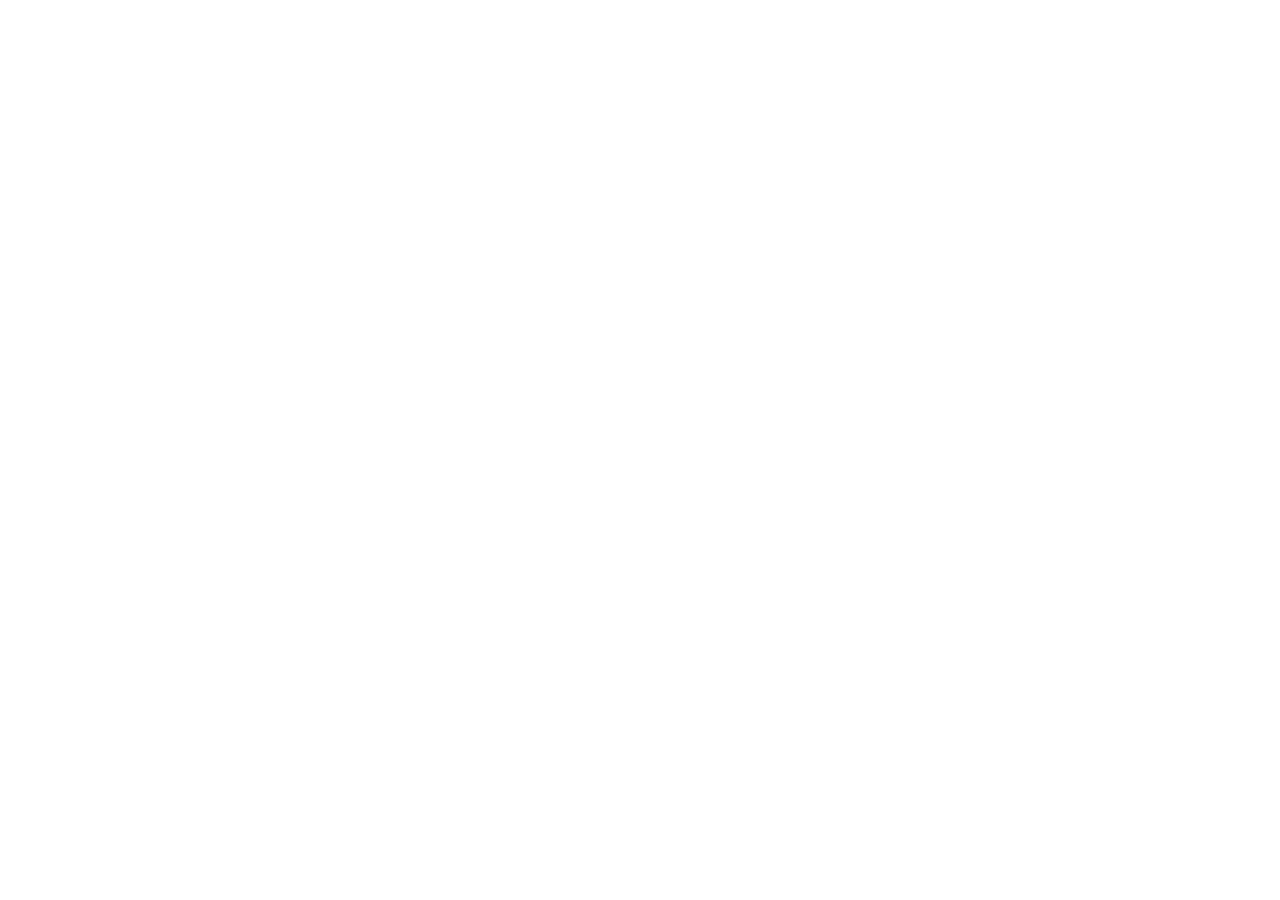
==== client/index.html @ 46878e66 "init" ====
<!DOCTYPE html>
<html lang="en">
<head>
    <meta charset="UTF-8">
    <meta http-equiv="X-UA-Compatible" content="IE=edge">
    <meta name="viewport" content="width=device-width, initial-scale=1.0">
    <link rel="stylesheet" href="css/style.css">
    <title>Главная</title>
</head>
<body class="preload">
    <script src="js/main.js"></script>
</body>
</html>
---- client/css/style.css ----
/*Default font*/
/*Colors*/
/*! normalize.css v8.0.1 | MIT License | github.com/necolas/normalize.css */
/* Document
   ========================================================================== */
/**
 * 1. Correct the line height in all browsers.
 * 2. Prevent adjustments of font size after orientation changes in iOS.
 */
html {
  line-height: 1.15; /* 1 */
  -webkit-text-size-adjust: 100%; /* 2 */
}

/* Sections
   ========================================================================== */
/**
 * Remove the margin in all browsers.
 */
body {
  margin: 0;
}

/**
 * Render the `main` element consistently in IE.
 */
main {
  display: block;
}

/**
 * Correct the font size and margin on `h1` elements within `section` and
 * `article` contexts in Chrome, Firefox, and Safari.
 */
h1 {
  font-size: 2em;
  margin: 0.67em 0;
}

/* Grouping content
   ========================================================================== */
/**
 * 1. Add the correct box sizing in Firefox.
 * 2. Show the overflow in Edge and IE.
 */
hr {
  box-sizing: content-box; /* 1 */
  height: 0; /* 1 */
  overflow: visible; /* 2 */
}

/**
 * 1. Correct the inheritance and scaling of font size in all browsers.
 * 2. Correct the odd `em` font sizing in all browsers.
 */
pre {
  font-family: monospace, monospace; /* 1 */
  font-size: 1em; /* 2 */
}

/* Text-level semantics
   ========================================================================== */
/**
 * Remove the gray background on active links in IE 10.
 */
a {
  background-color: transparent;
}

/**
 * 1. Remove the bottom border in Chrome 57-
 * 2. Add the correct text decoration in Chrome, Edge, IE, Opera, and Safari.
 */
abbr[title] {
  border-bottom: none; /* 1 */
  text-decoration: underline; /* 2 */
  -webkit-text-decoration: underline dotted;
          text-decoration: underline dotted; /* 2 */
}

/**
 * Add the correct font weight in Chrome, Edge, and Safari.
 */
b,
strong {
  font-weight: bolder;
}

/**
 * 1. Correct the inheritance and scaling of font size in all browsers.
 * 2. Correct the odd `em` font sizing in all browsers.
 */
code,
kbd,
samp {
  font-family: monospace, monospace; /* 1 */
  font-size: 1em; /* 2 */
}

/**
 * Add the correct font size in all browsers.
 */
small {
  font-size: 80%;
}

/**
 * Prevent `sub` and `sup` elements from affecting the line height in
 * all browsers.
 */
sub,
sup {
  font-size: 75%;
  line-height: 0;
  position: relative;
  vertical-align: baseline;
}

sub {
  bottom: -0.25em;
}

sup {
  top: -0.5em;
}

/* Embedded content
   ========================================================================== */
/**
 * Remove the border on images inside links in IE 10.
 */
img {
  border-style: none;
}

/* Forms
   ========================================================================== */
/**
 * 1. Change the font styles in all browsers.
 * 2. Remove the margin in Firefox and Safari.
 */
button,
input,
optgroup,
select,
textarea {
  font-family: inherit; /* 1 */
  font-size: 100%; /* 1 */
  line-height: 1.15; /* 1 */
  margin: 0; /* 2 */
}

/**
 * Show the overflow in IE.
 * 1. Show the overflow in Edge.
 */
button,
input { /* 1 */
  overflow: visible;
}

/**
 * Remove the inheritance of text transform in Edge, Firefox, and IE.
 * 1. Remove the inheritance of text transform in Firefox.
 */
button,
select { /* 1 */
  text-transform: none;
}

/**
 * Correct the inability to style clickable types in iOS and Safari.
 */
button,
[type=button],
[type=reset],
[type=submit] {
  -webkit-appearance: button;
}

/**
 * Remove the inner border and padding in Firefox.
 */
button::-moz-focus-inner,
[type=button]::-moz-focus-inner,
[type=reset]::-moz-focus-inner,
[type=submit]::-moz-focus-inner {
  border-style: none;
  padding: 0;
}

/**
 * Restore the focus styles unset by the previous rule.
 */
button:-moz-focusring,
[type=button]:-moz-focusring,
[type=reset]:-moz-focusring,
[type=submit]:-moz-focusring {
  outline: 1px dotted ButtonText;
}

/**
 * Correct the padding in Firefox.
 */
fieldset {
  padding: 0.35em 0.75em 0.625em;
}

/**
 * 1. Correct the text wrapping in Edge and IE.
 * 2. Correct the color inheritance from `fieldset` elements in IE.
 * 3. Remove the padding so developers are not caught out when they zero out
 *    `fieldset` elements in all browsers.
 */
legend {
  box-sizing: border-box; /* 1 */
  color: inherit; /* 2 */
  display: table; /* 1 */
  max-width: 100%; /* 1 */
  padding: 0; /* 3 */
  white-space: normal; /* 1 */
}

/**
 * Add the correct vertical alignment in Chrome, Firefox, and Opera.
 */
progress {
  vertical-align: baseline;
}

/**
 * Remove the default vertical scrollbar in IE 10+.
 */
textarea {
  overflow: auto;
}

/**
 * 1. Add the correct box sizing in IE 10.
 * 2. Remove the padding in IE 10.
 */
[type=checkbox],
[type=radio] {
  box-sizing: border-box; /* 1 */
  padding: 0; /* 2 */
}

/**
 * Correct the cursor style of increment and decrement buttons in Chrome.
 */
[type=number]::-webkit-inner-spin-button,
[type=number]::-webkit-outer-spin-button {
  height: auto;
}

/**
 * 1. Correct the odd appearance in Chrome and Safari.
 * 2. Correct the outline style in Safari.
 */
[type=search] {
  -webkit-appearance: textfield; /* 1 */
  outline-offset: -2px; /* 2 */
}

/**
 * Remove the inner padding in Chrome and Safari on macOS.
 */
[type=search]::-webkit-search-decoration {
  -webkit-appearance: none;
}

/**
 * 1. Correct the inability to style clickable types in iOS and Safari.
 * 2. Change font properties to `inherit` in Safari.
 */
::-webkit-file-upload-button {
  -webkit-appearance: button; /* 1 */
  font: inherit; /* 2 */
}

/* Interactive
   ========================================================================== */
/*
 * Add the correct display in Edge, IE 10+, and Firefox.
 */
details {
  display: block;
}

/*
 * Add the correct display in all browsers.
 */
summary {
  display: list-item;
}

/* Misc
   ========================================================================== */
/**
 * Add the correct display in IE 10+.
 */
template {
  display: none;
}

/**
 * Add the correct display in IE 10.
 */
[hidden] {
  display: none;
}

/*Max-width of screen*/
@font-face {
  font-family: "Roboto";
  font-display: block;
  src: url("../fonts/Roboto-Regular.woff2") format("woff2"), url("../fonts/Roboto-Regular.woff") format("woff");
  font-weight: 400;
  font-style: normal;
}
@font-face {
  font-family: "Roboto";
  font-display: block;
  src: url("../fonts/Roboto-Medium.woff2") format("woff2"), url("../fonts/Roboto-Medium.woff") format("woff");
  font-weight: 500;
  font-style: normal;
}
@font-face {
  font-family: "Roboto";
  font-display: block;
  src: url("../fonts/Roboto-Bold.woff2") format("woff2"), url("../fonts/Roboto-Bold.woff") format("woff");
  font-weight: 700;
  font-style: normal;
}
html, body {
  margin: 0;
  padding: 0;
}

*,
*::before,
*::after {
  box-sizing: border-box;
}

h1, h2, h3, h4, h5, h6, p, ul {
  margin: 0;
  padding: 0;
}

a {
  display: inline-block;
  text-decoration: none;
  color: inherit;
}

ul {
  list-style-type: none;
}

button {
  display: inline-block;
  cursor: pointer;
  outline: none;
  border: none;
  background: none;
  padding: 0;
}

input, textarea {
  outline: none;
  border: none;
}

img {
  display: inline-block;
}

body {
  font-family: "Roboto", sans-serif;
  font-size: 18px;
  color: #868b8f;
  background-color: white;
}
@media (max-width: 1140px) {
  body {
    font-size: calc(16px + 2 * ((100vw - 320px) / 820));
  }
}

.preload * {
  transition: none !important;
}

.container {
  max-width: 1140px;
  margin: 0 auto;
  padding: 0 15px;
}/*# sourceMappingURL=style.css.map */
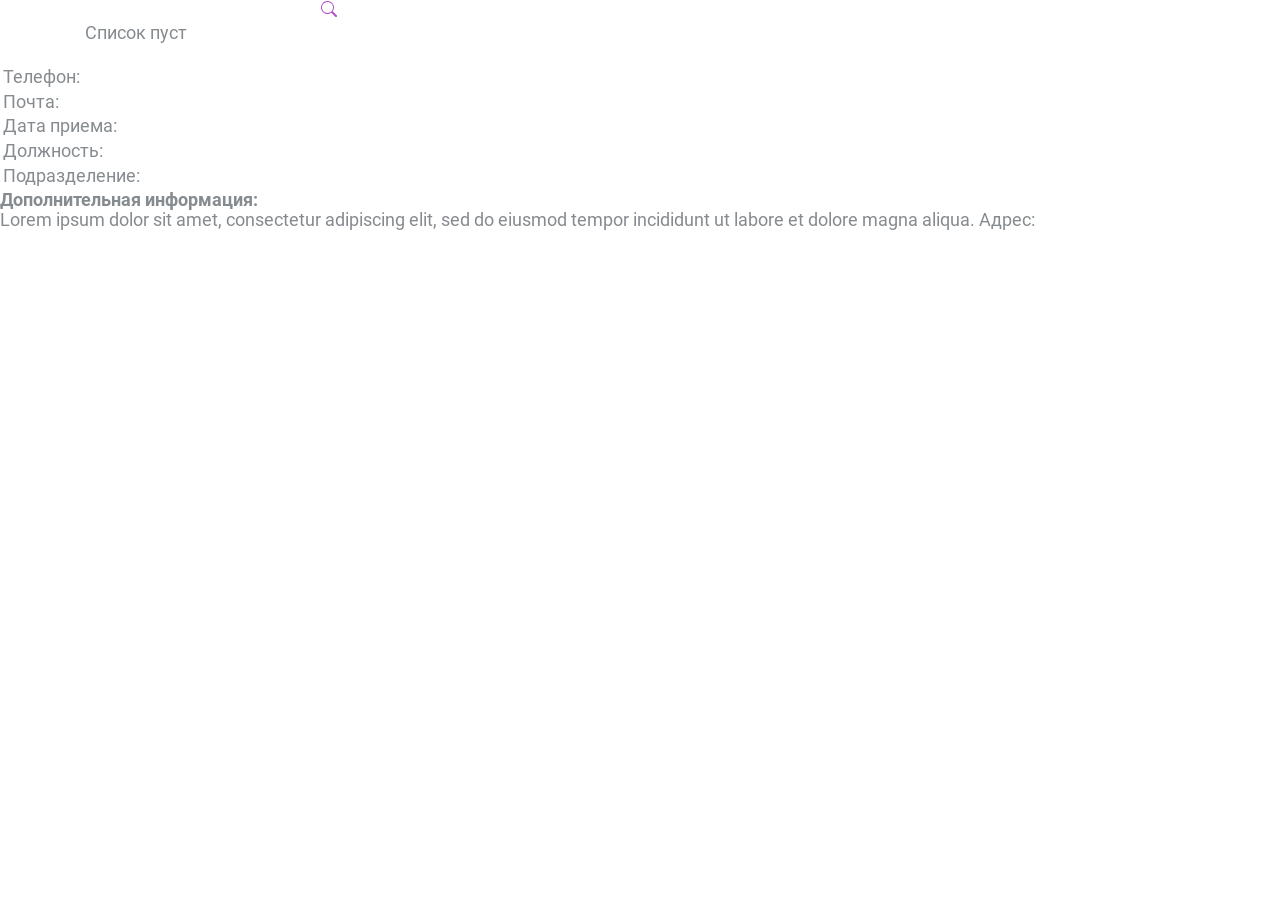
==== commit 2663eb47: "0.1: created HTML-code" ====
--- a/client/index.html
+++ b/client/index.html
@@ -8,6 +8,85 @@
     <title>Главная</title>
 </head>
 <body class="preload">
+    <main>
+        <section class="search">
+            <div class="container">
+                <form class="search__form" name="search-form" action="#" method="get">
+                    <input id="name-input" type="text" name="name-input" class="search__form-input" autocomplete="off" value=""/>
+                    <button type="submit" class="search__form-btn" aria-label="Поиск пользователя">
+                        <svg aria-hidden="true" width="16" height="16" viewBox="0 0 16 16" fill="none" xmlns="http://www.w3.org/2000/svg">
+                            <path d="M11.7419 10.344C12.7102 9.02267 13.1439 7.38447 12.9562 5.75713C12.7685 4.12979 11.9733 2.63332 10.7297 1.56711C9.48604 0.500899 7.88567 -0.056418 6.24876 0.00665514C4.61184 0.0697283 3.05911 0.748541 1.90119 1.90729C0.743273 3.06603 0.0655718 4.61925 0.00366997 6.25621C-0.0582319 7.89317 0.500231 9.49314 1.56733 10.736C2.63443 11.9789 4.13147 12.773 5.75894 12.9596C7.38641 13.1461 9.0243 12.7112 10.3449 11.742H10.3439C10.3739 11.782 10.4059 11.82 10.4419 11.857L14.2919 15.707C14.4794 15.8946 14.7338 16.0001 14.9991 16.0002C15.2643 16.0003 15.5188 15.895 15.7064 15.7075C15.8941 15.52 15.9995 15.2656 15.9996 15.0003C15.9997 14.7351 15.8944 14.4806 15.7069 14.293L11.8569 10.443C11.8212 10.4068 11.7827 10.3734 11.7419 10.343V10.344ZM11.9999 6.49998C11.9999 7.22225 11.8577 7.93745 11.5813 8.60474C11.3049 9.27203 10.8997 9.87834 10.389 10.3891C9.87829 10.8998 9.27197 11.3049 8.60468 11.5813C7.93739 11.8577 7.22219 12 6.49992 12C5.77765 12 5.06245 11.8577 4.39516 11.5813C3.72787 11.3049 3.12156 10.8998 2.61083 10.3891C2.10011 9.87834 1.69498 9.27203 1.41858 8.60474C1.14218 7.93745 0.999921 7.22225 0.999921 6.49998C0.999921 5.04129 1.57938 3.64234 2.61083 2.61089C3.64228 1.57944 5.04123 0.999979 6.49992 0.999979C7.95861 0.999979 9.35756 1.57944 10.389 2.61089C11.4205 3.64234 11.9999 5.04129 11.9999 6.49998V6.49998Z" fill="#B44CCF"/>
+                        </svg>
+                    </button>
+                </form>
+            </div>
+        </section>
+        <section class="cards">
+            <div class="container">
+                <div class="cards__inner">
+                    <p class="cards__message">Список пуст</p>
+                </div>
+            </div>
+        </section>
+    </main>
+    <div class="pop-up" role="alert" id="pop-up-info-card">
+    <div class="pop-up__container">
+        <button type="button" class="pop-up__btn-close" aria-label="Закрыть всплывающее окно"></button>
+        <h3 class="pop-up__title"></h2>
+        <table class="pop-up__info info-pop-up">
+            <tr>
+                <td class="info-pop-up__label">Телефон:</td>
+                <td class="info-pop-up__value info-pop-up__value--phone"></td>
+            </tr>
+            <tr>
+                <td class="info-pop-up__label">Почта:</td>
+                <td class="info-pop-up__value info-pop-up__value--mail"></td>
+            </tr>
+            <tr>
+                <td class="info-pop-up__label">Дата приема:</td>
+                <td class="info-pop-up__value info-pop-up__value--hire-date"></td>
+            </tr>
+            <tr>
+                <td class="info-pop-up__label">Должность:</td>
+                <td class="info-pop-up__value info-pop-up__value--position"></td>
+            </tr>
+            <tr>
+                <td class="info-pop-up__label">Подразделение:</td>
+                <td class="info-pop-up__value info-pop-up__value--department"></td>
+            </tr>
+        </table>
+        <h4 class="pop-up__subtitle">Дополнительная информация:</h4>
+        <p class="pop-up__additional">Lorem ipsum dolor sit amet, consectetur adipiscing elit, sed do eiusmod tempor incididunt ut labore et dolore magna aliqua. Адрес: <address class="pop-up__value--address"></address></p>
+    </div>
+    </div>
+    <template id="card-template" class="card-template">
+        <li class="card-item">
+            <article class="card">
+                <a href="#pop-up-info-card" class="card__btn" aria-controls="pop-up-info-card" aria-expanded="false" aria-haspopup="true">
+                    <h3 class="card__title"></h3>
+                    <ul class="card__info">
+                        <li class="card__info-item item-info-card">
+                            <div class="item-info-card__img">
+                                <svg class="item-info-card__phone-icon" aria-hidden="true" width="296" height="490" viewBox="0 0 296 490" fill="none" xmlns="http://www.w3.org/2000/svg">
+                                    <path d="M295.15 451.4V38C295.15 17.1 278.15 0 257.15 0H38.3501C17.4501 0 0.350098 17 0.350098 38V451.5C0.350098 472.4 17.3501 489.5 38.3501 489.5H257.15C278.05 489.4 295.15 472.4 295.15 451.4ZM24.8501 88.1H270.55V366.3H24.8501V88.1V88.1ZM38.3501 24.5H257.15C264.55 24.5 270.65 30.5 270.65 38V63.6H24.8501V38C24.8501 30.5 30.9501 24.5 38.3501 24.5ZM24.8501 451.4V390.7H270.55V451.4C270.55 458.8 264.55 464.9 257.05 464.9H38.3501C30.9501 464.9 24.8501 458.9 24.8501 451.4Z" fill="#B44CCF"/>
+                                    <path d="M172.55 416.6H122.85C116.05 416.6 110.55 422.1 110.55 428.9C110.55 435.7 116.05 441.2 122.85 441.2H172.55C179.35 441.2 184.85 435.7 184.85 428.9C184.85 422.1 179.35 416.6 172.55 416.6Z" fill="#B44CCF"/>
+                                </svg>
+                            </div>
+                            <span class="item-info-card__phone"></span>
+                        </li>
+                        <li class="card__info-item item-info-card">
+                            <div class="item-info-card__img">
+                                <svg class="item-info-card__mail-icon" aria-hidden="true" width="474" height="474" viewBox="0 0 474 474" fill="none" xmlns="http://www.w3.org/2000/svg">
+                                    <path d="M437.5 59.3H36.5C16.4 59.3 0 75.7001 0 95.8001V378.2C0 398.3 16.4 414.7 36.5 414.7H437.5C457.6 414.7 474 398.3 474 378.2V95.8001C474 75.7001 457.6 59.3 437.5 59.3ZM432.2 86.3001L239.5 251.1L46.8 86.3001H432.2ZM447 378.2C447 383.4 442.7 387.7 437.5 387.7H36.5C31.3 387.7 27 383.4 27 378.2V104.9L230.7 279.1C230.8 279.2 231 279.3 231.1 279.4C231.2 279.5 231.4 279.6 231.5 279.7C231.8 279.9 232 280.1 232.3 280.2C232.4 280.3 232.5 280.3 232.6 280.4C233 280.6 233.4 280.8 233.8 281C233.9 281 234 281.1 234.1 281.1C234.4 281.2 234.7 281.4 235.1 281.5C235.2 281.5 235.4 281.6 235.5 281.6C235.8 281.7 236.1 281.8 236.4 281.8C236.5 281.8 236.7 281.9 236.8 281.9C237.1 282 237.5 282 237.8 282.1C237.9 282.1 238 282.1 238.1 282.1C238.5 282.1 239 282.2 239.4 282.2C239.8 282.2 240.3 282.2 240.7 282.1C240.8 282.1 240.9 282.1 241 282.1C241.3 282.1 241.7 282 242 281.9C242.1 281.9 242.3 281.8 242.4 281.8C242.7 281.7 243 281.6 243.3 281.6C243.4 281.6 243.6 281.5 243.7 281.5C244 281.4 244.3 281.3 244.7 281.1C244.8 281.1 244.9 281 245 281C245.4 280.8 245.8 280.6 246.2 280.4C246.3 280.3 246.4 280.3 246.5 280.2C246.8 280 247 279.9 247.3 279.7C247.4 279.6 247.6 279.5 247.7 279.4C247.8 279.3 248 279.2 248.1 279.1L447 109.2V378.2Z" fill="#B44CCF"/>
+                                </svg>
+                            </div>
+                            <span class="item-info-card__mail"></span>
+                        </li>
+                    </ul>
+                </a>
+            </article>
+        </li>
+    </template>
     <script src="js/main.js"></script>
 </body>
 </html>
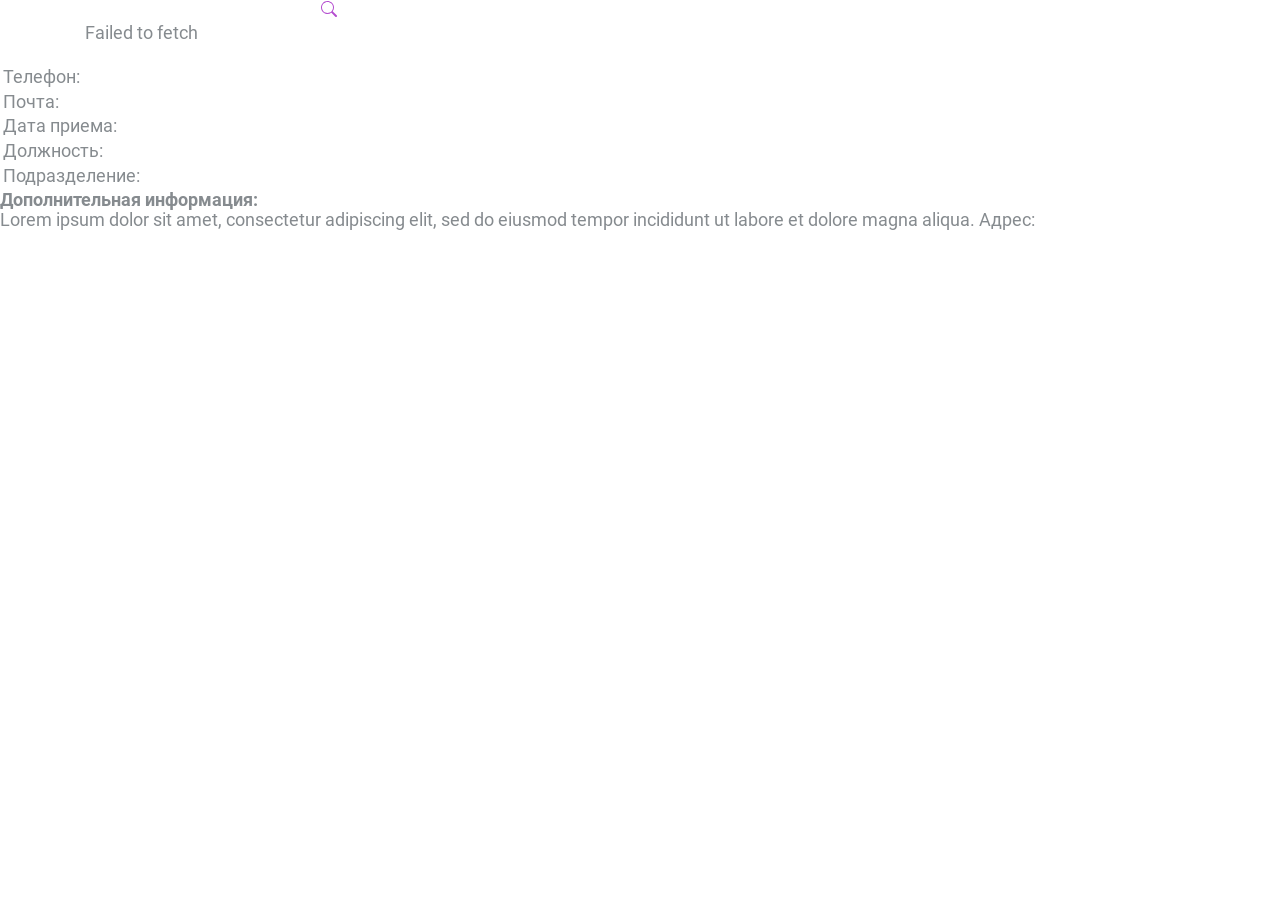
==== commit 1acc4f06: "0.2: added error processing for fetchong data" ====
--- a/client/index.html
+++ b/client/index.html
@@ -12,7 +12,7 @@
         <section class="search">
             <div class="container">
                 <form class="search__form" name="search-form" action="#" method="get">
-                    <input id="name-input" type="text" name="name-input" class="search__form-input" autocomplete="off" value=""/>
+                    <input id="name-input" type="search" name="name-input" class="search__form-input" autocomplete="off" value=""/>
                     <button type="submit" class="search__form-btn" aria-label="Поиск пользователя">
                         <svg aria-hidden="true" width="16" height="16" viewBox="0 0 16 16" fill="none" xmlns="http://www.w3.org/2000/svg">
                             <path d="M11.7419 10.344C12.7102 9.02267 13.1439 7.38447 12.9562 5.75713C12.7685 4.12979 11.9733 2.63332 10.7297 1.56711C9.48604 0.500899 7.88567 -0.056418 6.24876 0.00665514C4.61184 0.0697283 3.05911 0.748541 1.90119 1.90729C0.743273 3.06603 0.0655718 4.61925 0.00366997 6.25621C-0.0582319 7.89317 0.500231 9.49314 1.56733 10.736C2.63443 11.9789 4.13147 12.773 5.75894 12.9596C7.38641 13.1461 9.0243 12.7112 10.3449 11.742H10.3439C10.3739 11.782 10.4059 11.82 10.4419 11.857L14.2919 15.707C14.4794 15.8946 14.7338 16.0001 14.9991 16.0002C15.2643 16.0003 15.5188 15.895 15.7064 15.7075C15.8941 15.52 15.9995 15.2656 15.9996 15.0003C15.9997 14.7351 15.8944 14.4806 15.7069 14.293L11.8569 10.443C11.8212 10.4068 11.7827 10.3734 11.7419 10.343V10.344ZM11.9999 6.49998C11.9999 7.22225 11.8577 7.93745 11.5813 8.60474C11.3049 9.27203 10.8997 9.87834 10.389 10.3891C9.87829 10.8998 9.27197 11.3049 8.60468 11.5813C7.93739 11.8577 7.22219 12 6.49992 12C5.77765 12 5.06245 11.8577 4.39516 11.5813C3.72787 11.3049 3.12156 10.8998 2.61083 10.3891C2.10011 9.87834 1.69498 9.27203 1.41858 8.60474C1.14218 7.93745 0.999921 7.22225 0.999921 6.49998C0.999921 5.04129 1.57938 3.64234 2.61083 2.61089C3.64228 1.57944 5.04123 0.999979 6.49992 0.999979C7.95861 0.999979 9.35756 1.57944 10.389 2.61089C11.4205 3.64234 11.9999 5.04129 11.9999 6.49998V6.49998Z" fill="#B44CCF"/>
@@ -24,6 +24,7 @@
         <section class="cards">
             <div class="container">
                 <div class="cards__inner">
+                    <ul class="cards__list" style="display: none;"></ul>
                     <p class="cards__message">Список пуст</p>
                 </div>
             </div>
--- a/client/css/style.css
+++ b/client/css/style.css
@@ -354,6 +354,11 @@
   color: inherit;
 }
 
+address {
+  font-style: normal;
+  display: inline-block;
+}
+
 ul {
   list-style-type: none;
 }
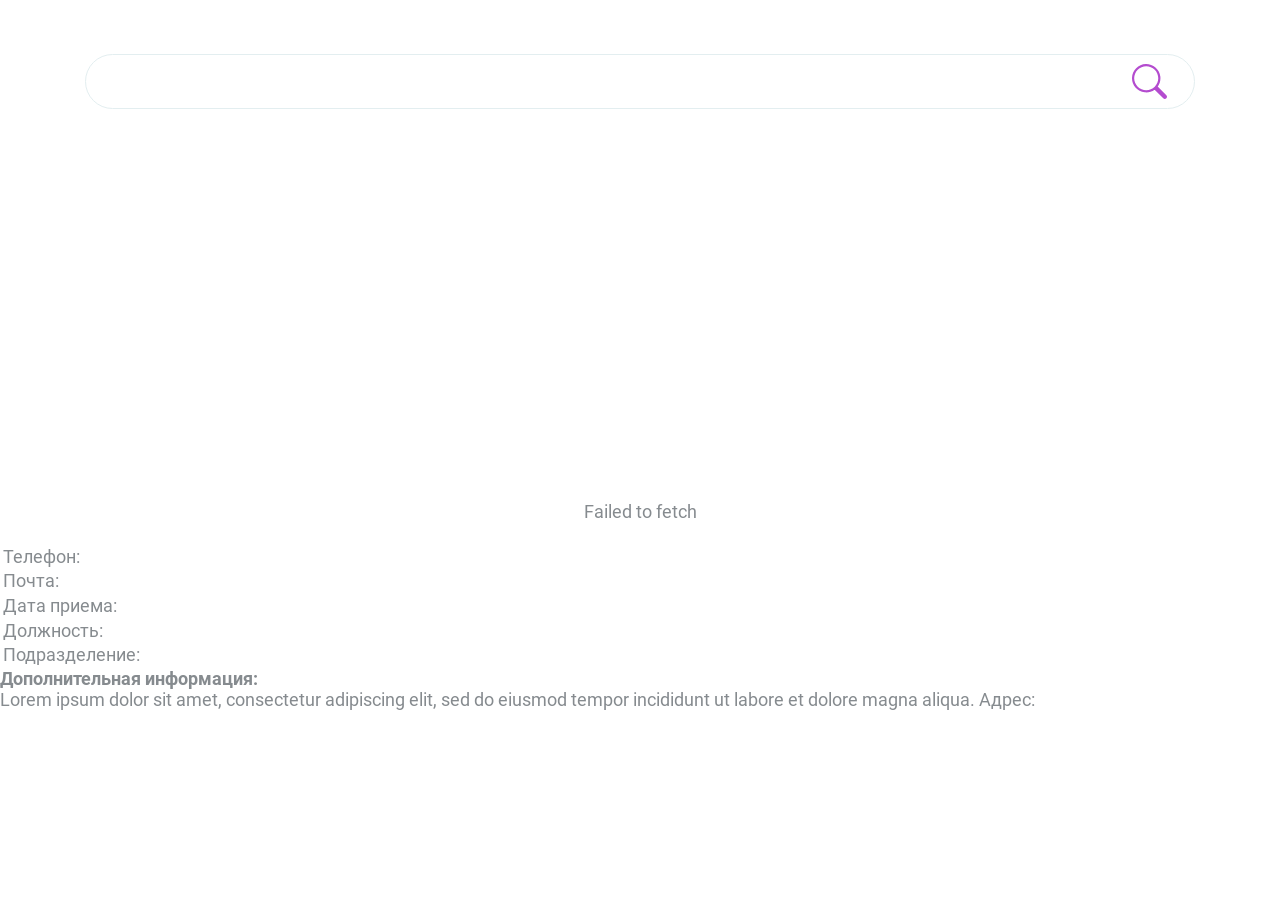
==== commit 04b2cf7e: "0.2.1: added styles to search, cards sections" ====
--- a/client/index.html
+++ b/client/index.html
@@ -12,7 +12,7 @@
         <section class="search">
             <div class="container">
                 <form class="search__form" name="search-form" action="#" method="get">
-                    <input id="name-input" type="search" name="name-input" class="search__form-input" autocomplete="off" value=""/>
+                    <input id="name-input" type="text" name="name-input" class="search__form-input" autocomplete="off" value=""/>
                     <button type="submit" class="search__form-btn" aria-label="Поиск пользователя">
                         <svg aria-hidden="true" width="16" height="16" viewBox="0 0 16 16" fill="none" xmlns="http://www.w3.org/2000/svg">
                             <path d="M11.7419 10.344C12.7102 9.02267 13.1439 7.38447 12.9562 5.75713C12.7685 4.12979 11.9733 2.63332 10.7297 1.56711C9.48604 0.500899 7.88567 -0.056418 6.24876 0.00665514C4.61184 0.0697283 3.05911 0.748541 1.90119 1.90729C0.743273 3.06603 0.0655718 4.61925 0.00366997 6.25621C-0.0582319 7.89317 0.500231 9.49314 1.56733 10.736C2.63443 11.9789 4.13147 12.773 5.75894 12.9596C7.38641 13.1461 9.0243 12.7112 10.3449 11.742H10.3439C10.3739 11.782 10.4059 11.82 10.4419 11.857L14.2919 15.707C14.4794 15.8946 14.7338 16.0001 14.9991 16.0002C15.2643 16.0003 15.5188 15.895 15.7064 15.7075C15.8941 15.52 15.9995 15.2656 15.9996 15.0003C15.9997 14.7351 15.8944 14.4806 15.7069 14.293L11.8569 10.443C11.8212 10.4068 11.7827 10.3734 11.7419 10.343V10.344ZM11.9999 6.49998C11.9999 7.22225 11.8577 7.93745 11.5813 8.60474C11.3049 9.27203 10.8997 9.87834 10.389 10.3891C9.87829 10.8998 9.27197 11.3049 8.60468 11.5813C7.93739 11.8577 7.22219 12 6.49992 12C5.77765 12 5.06245 11.8577 4.39516 11.5813C3.72787 11.3049 3.12156 10.8998 2.61083 10.3891C2.10011 9.87834 1.69498 9.27203 1.41858 8.60474C1.14218 7.93745 0.999921 7.22225 0.999921 6.49998C0.999921 5.04129 1.57938 3.64234 2.61083 2.61089C3.64228 1.57944 5.04123 0.999979 6.49992 0.999979C7.95861 0.999979 9.35756 1.57944 10.389 2.61089C11.4205 3.64234 11.9999 5.04129 11.9999 6.49998V6.49998Z" fill="#B44CCF"/>
@@ -24,8 +24,10 @@
         <section class="cards">
             <div class="container">
                 <div class="cards__inner">
-                    <ul class="cards__list" style="display: none;"></ul>
-                    <p class="cards__message">Список пуст</p>
+                    <ul class="cards__list"></ul>
+                    <div class="cards__wrapper-message">
+                        <p class="cards__message">Список пуст</p>
+                    </div>
                 </div>
             </div>
         </section>
--- a/client/css/style.css
+++ b/client/css/style.css
@@ -401,4 +401,139 @@
   max-width: 1140px;
   margin: 0 auto;
   padding: 0 15px;
+}
+
+.search {
+  padding: 3em 0;
+  width: 100%;
+}
+@media screen and (max-width: 900px) {
+  .search {
+    padding: 1em 0;
+  }
+}
+.search__form {
+  display: flex;
+  align-items: center;
+  border: 1px solid #e3eef0;
+  padding: 0.5em 1.5em 0.5em 1em;
+  border-radius: 30px;
+}
+.search__form-input {
+  display: block;
+  flex: 1 1 auto;
+  padding-right: 1em;
+}
+.search__form-btn {
+  display: flex;
+  justify-content: center;
+  align-items: center;
+}
+.search__form-btn svg {
+  width: 35px;
+  height: 35px;
+}
+@media screen and (max-width: 500px) {
+  .search__form-btn svg {
+    width: 25px;
+    height: 25px;
+  }
+}
+
+.cards__list {
+  display: flex;
+  flex-wrap: wrap;
+  -moz-column-gap: 2%;
+       column-gap: 2%;
+  row-gap: 2vh;
+}
+.cards__wrapper-message {
+  height: 40vh;
+  position: relative;
+}
+.cards__message {
+  position: absolute;
+  bottom: 0;
+  left: 0;
+  right: 0;
+  text-align: center;
+}
+
+.card-item {
+  border-radius: 18px;
+  max-width: 32%;
+  flex: 0 1 32%;
+  transition: all 0.4s;
+  position: relative;
+  z-index: 3;
+  background-color: white;
+}
+@media screen and (max-width: 900px) {
+  .card-item {
+    max-width: 49%;
+    flex: 0 1 49%;
+  }
+}
+@media screen and (max-width: 500px) {
+  .card-item {
+    max-width: 100%;
+    flex: 0 1 100%;
+  }
+}
+.card-item::before {
+  content: "";
+  position: absolute;
+  display: block;
+  z-index: 1;
+  top: 0;
+  left: 0;
+  width: 100%;
+  height: 100%;
+  box-shadow: 0px 20px 30px 15px rgba(111, 103, 129, 0.05);
+  border-radius: 18px;
+  transition: all 0.4s;
+}
+.card-item:hover::before {
+  box-shadow: 0px 20px 30px 15px rgba(111, 103, 129, 0.098);
+}
+.card-item:active::before {
+  box-shadow: 0px 20px 30px 15px rgba(111, 103, 129, 0.2);
+}
+
+.card__btn {
+  position: relative;
+  z-index: 4;
+  padding: 2em 1em;
+  width: 100%;
+  min-height: 28vh;
+}
+.card__title {
+  color: black;
+  padding-bottom: 2em;
+}
+@media screen and (max-width: 900px) {
+  .card__title {
+    padding-bottom: 1em;
+  }
+}
+.card__info-item + .card__info-item {
+  margin-top: 0.5em;
+}
+
+.item-info-card {
+  display: flex;
+}
+.item-info-card:first-child svg {
+  transform: translateX(-4px);
+}
+.item-info-card__img {
+  padding-right: 1em;
+  text-align: left;
+}
+.item-info-card__img svg {
+  width: 20px;
+  height: 20px;
+}
+.item-info-card__mail {
+  word-break: break-all;
 }/*# sourceMappingURL=style.css.map */
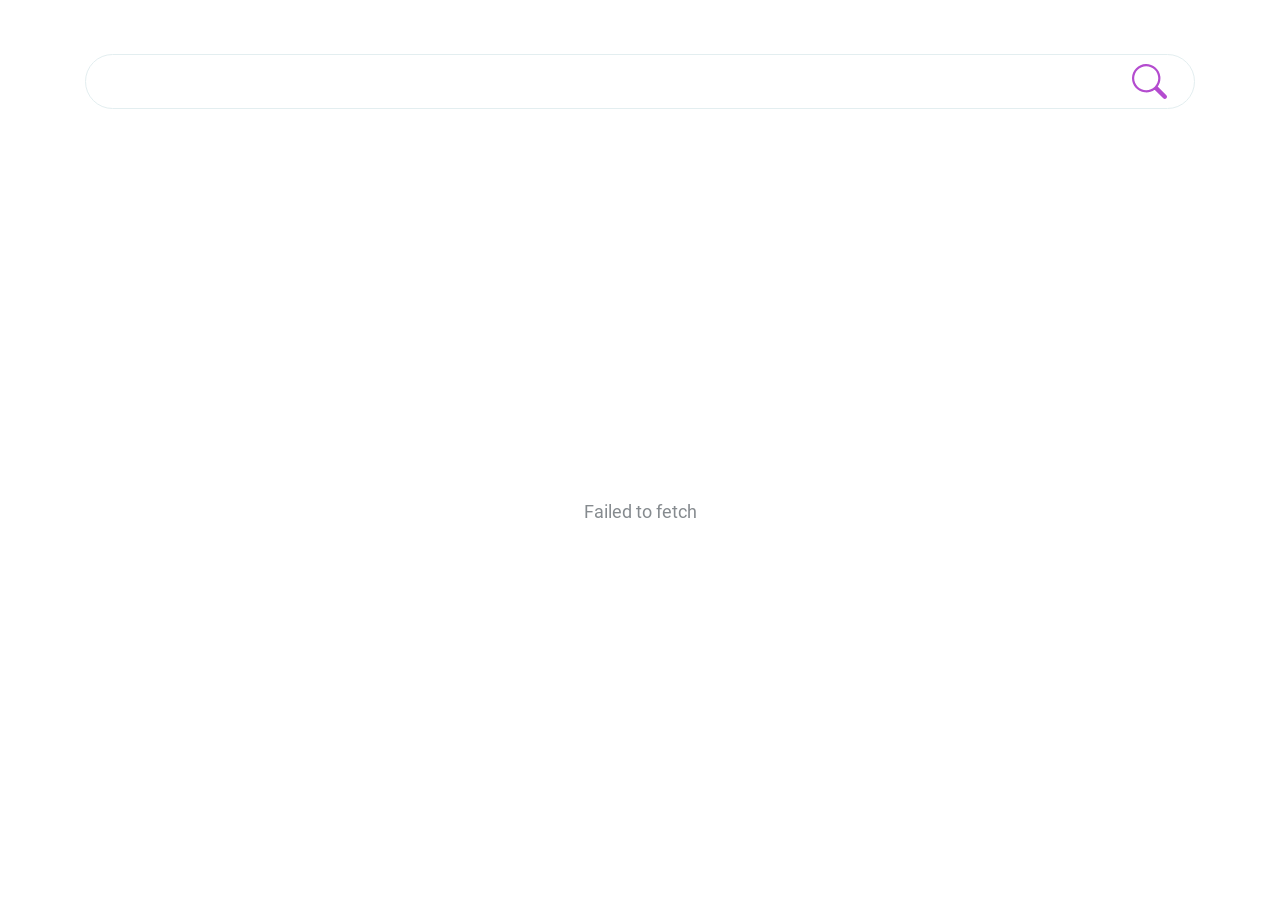
==== commit 003a4be5: "0.2: added styles to pop-up" ====
--- a/client/index.html
+++ b/client/index.html
@@ -33,34 +33,35 @@
         </section>
     </main>
     <div class="pop-up" role="alert" id="pop-up-info-card">
-    <div class="pop-up__container">
-        <button type="button" class="pop-up__btn-close" aria-label="Закрыть всплывающее окно"></button>
-        <h3 class="pop-up__title"></h2>
-        <table class="pop-up__info info-pop-up">
-            <tr>
-                <td class="info-pop-up__label">Телефон:</td>
-                <td class="info-pop-up__value info-pop-up__value--phone"></td>
-            </tr>
-            <tr>
-                <td class="info-pop-up__label">Почта:</td>
-                <td class="info-pop-up__value info-pop-up__value--mail"></td>
-            </tr>
-            <tr>
-                <td class="info-pop-up__label">Дата приема:</td>
-                <td class="info-pop-up__value info-pop-up__value--hire-date"></td>
-            </tr>
-            <tr>
-                <td class="info-pop-up__label">Должность:</td>
-                <td class="info-pop-up__value info-pop-up__value--position"></td>
-            </tr>
-            <tr>
-                <td class="info-pop-up__label">Подразделение:</td>
-                <td class="info-pop-up__value info-pop-up__value--department"></td>
-            </tr>
-        </table>
-        <h4 class="pop-up__subtitle">Дополнительная информация:</h4>
-        <p class="pop-up__additional">Lorem ipsum dolor sit amet, consectetur adipiscing elit, sed do eiusmod tempor incididunt ut labore et dolore magna aliqua. Адрес: <address class="pop-up__value--address"></address></p>
-    </div>
+        <a href="#" class="pop-up__wrapper"></a>
+        <div class="pop-up__container">
+            <a href="#" role="button" class="pop-up__btn-close" aria-label="Закрыть всплывающее окно">&#9587;</a>
+            <h3 class="pop-up__title"></h2>
+            <table class="pop-up__info info-pop-up">
+                <tr>
+                    <td class="info-pop-up__label">Телефон:</td>
+                    <td class="info-pop-up__value info-pop-up__value--phone"></td>
+                </tr>
+                <tr>
+                    <td class="info-pop-up__label">Почта:</td>
+                    <td class="info-pop-up__value info-pop-up__value--mail"></td>
+                </tr>
+                <tr>
+                    <td class="info-pop-up__label">Дата приема:</td>
+                    <td class="info-pop-up__value info-pop-up__value--hire-date"></td>
+                </tr>
+                <tr>
+                    <td class="info-pop-up__label">Должность:</td>
+                    <td class="info-pop-up__value info-pop-up__value--position"></td>
+                </tr>
+                <tr>
+                    <td class="info-pop-up__label">Подразделение:</td>
+                    <td class="info-pop-up__value info-pop-up__value--department"></td>
+                </tr>
+            </table>
+            <h4 class="pop-up__subtitle">Дополнительная информация:</h4>
+            <p class="pop-up__additional">Lorem ipsum dolor sit amet, consectetur adipiscing elit, sed do eiusmod tempor incididunt ut labore et dolore magna aliqua. Адрес: <address class="pop-up__value--address"></address></p>
+        </div>
     </div>
     <template id="card-template" class="card-template">
         <li class="card-item">
--- a/client/css/style.css
+++ b/client/css/style.css
@@ -440,6 +440,9 @@
   }
 }
 
+.cards {
+  padding-bottom: 1em;
+}
 .cards__list {
   display: flex;
   flex-wrap: wrap;
@@ -450,6 +453,7 @@
 .cards__wrapper-message {
   height: 40vh;
   position: relative;
+  display: none;
 }
 .cards__message {
   position: absolute;
@@ -459,6 +463,101 @@
   text-align: center;
 }
 
+.pop-up {
+  position: fixed;
+  top: 0;
+  left: 0;
+  right: 0;
+  bottom: 0;
+  z-index: 4;
+  transition: visibility 0.2s, opacity 0.2s ease-in;
+  visibility: hidden;
+  opacity: 0;
+}
+.pop-up:target {
+  visibility: visible;
+  opacity: 1;
+}
+.pop-up__wrapper {
+  position: absolute;
+  top: 0;
+  left: 0;
+  right: 0;
+  bottom: 0;
+  background-color: rgba(44, 85, 127, 0.25);
+}
+.pop-up__container {
+  width: 45%;
+  position: absolute;
+  top: 50%;
+  left: 50%;
+  transform: translate(-50%, -50%);
+  background-color: white;
+  border-radius: 25px;
+  padding: 0.5em 1.5em 2em;
+}
+.pop-up__btn-close {
+  display: block;
+  color: white;
+  border-radius: 50%;
+  width: 3.7em;
+  height: 3.7em;
+  font-size: 12px;
+  background-color: #B44CCF;
+  margin-left: auto;
+  margin-right: auto;
+  transform: translateY(-2.5em);
+  line-height: 3.5em;
+  text-align: center;
+}
+.pop-up__title {
+  font-size: 28px;
+  color: black;
+  margin-bottom: 1.8em;
+  font-weight: 700;
+}
+@media (max-width: 1140px) {
+  .pop-up__title {
+    font-size: calc(26px + 2 * ((100vw - 320px) / 820));
+  }
+}
+.pop-up__info {
+  margin-bottom: 2em;
+}
+.pop-up__subtitle {
+  font-size: 20px;
+  font-weight: 500;
+  color: black;
+  margin-bottom: 0.4em;
+}
+@media (max-width: 1140px) {
+  .pop-up__subtitle {
+    font-size: calc(18px + 2 * ((100vw - 320px) / 820));
+  }
+}
+.info-pop-up {
+  display: table;
+  table-layout: fixed;
+  width: 100%;
+}
+.info-pop-up__label {
+  width: 40%;
+  color: black;
+  font-weight: 500;
+  line-height: 2;
+}
+.info-pop-up__value {
+  width: 60%;
+  white-space: nowrap;
+  overflow: hidden;
+  text-overflow: ellipsis;
+}
+.info-pop-up__value--phone {
+  text-decoration: underline;
+}
+.info-pop-up__value--mail {
+  text-decoration: underline;
+}
 .card-item {
   border-radius: 18px;
   max-width: 32%;
@@ -536,4 +635,5 @@
 }
 .item-info-card__mail {
   word-break: break-all;
+  text-decoration: underline;
 }/*# sourceMappingURL=style.css.map */
